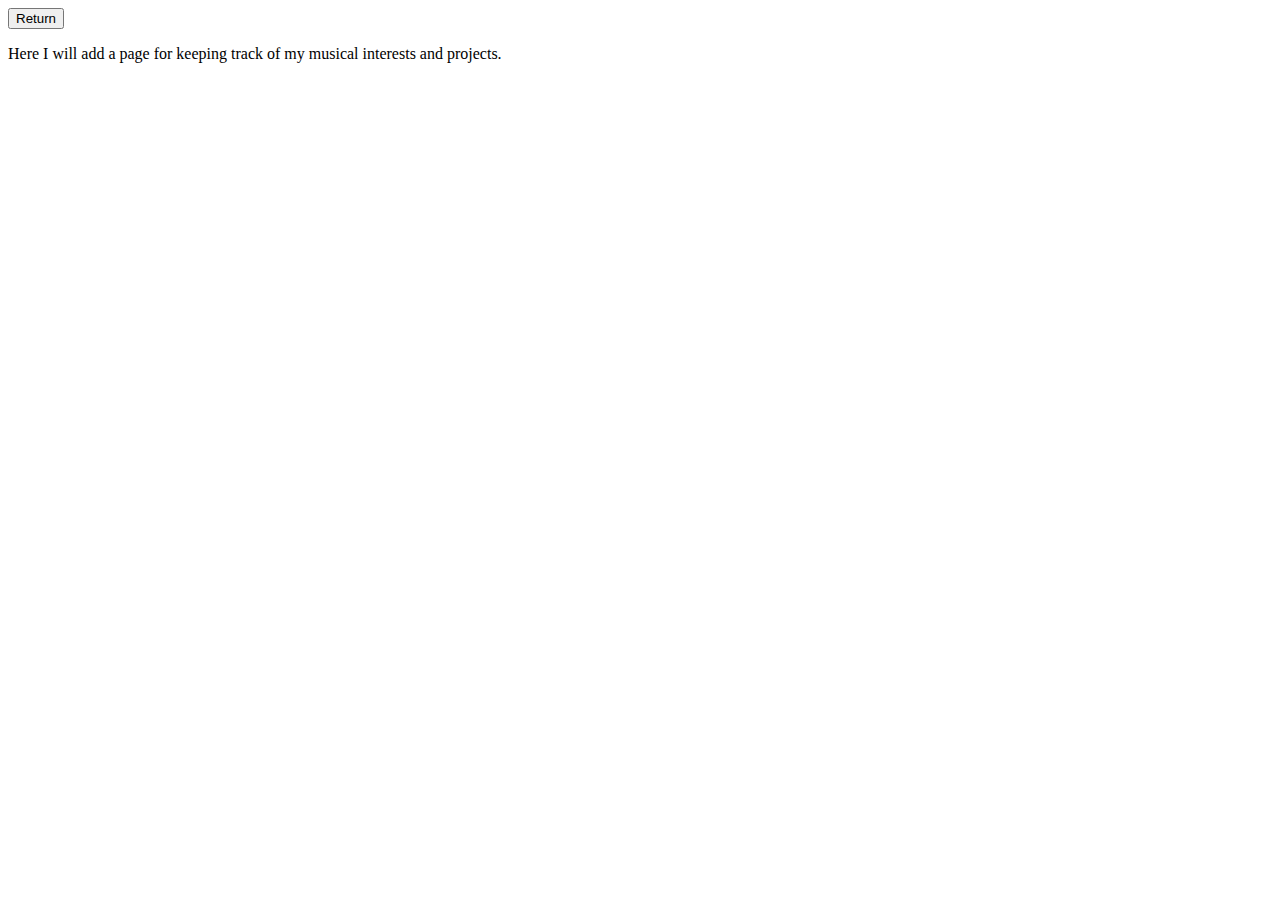
==== music.html @ 69239609 "Add new themed HTML pages and update index.html links" ====
<!DOCTYPE html>
<html lang="en">
<head>
    <meta charset="UTF-8">
    <title>Music</title>
</head>
<body>
<a href="index.html">
    <button>
        Return
    </button>
</a>
<p>
  Here I will add a page for keeping track of my musical interests and projects.
</p>
</body>
</html>
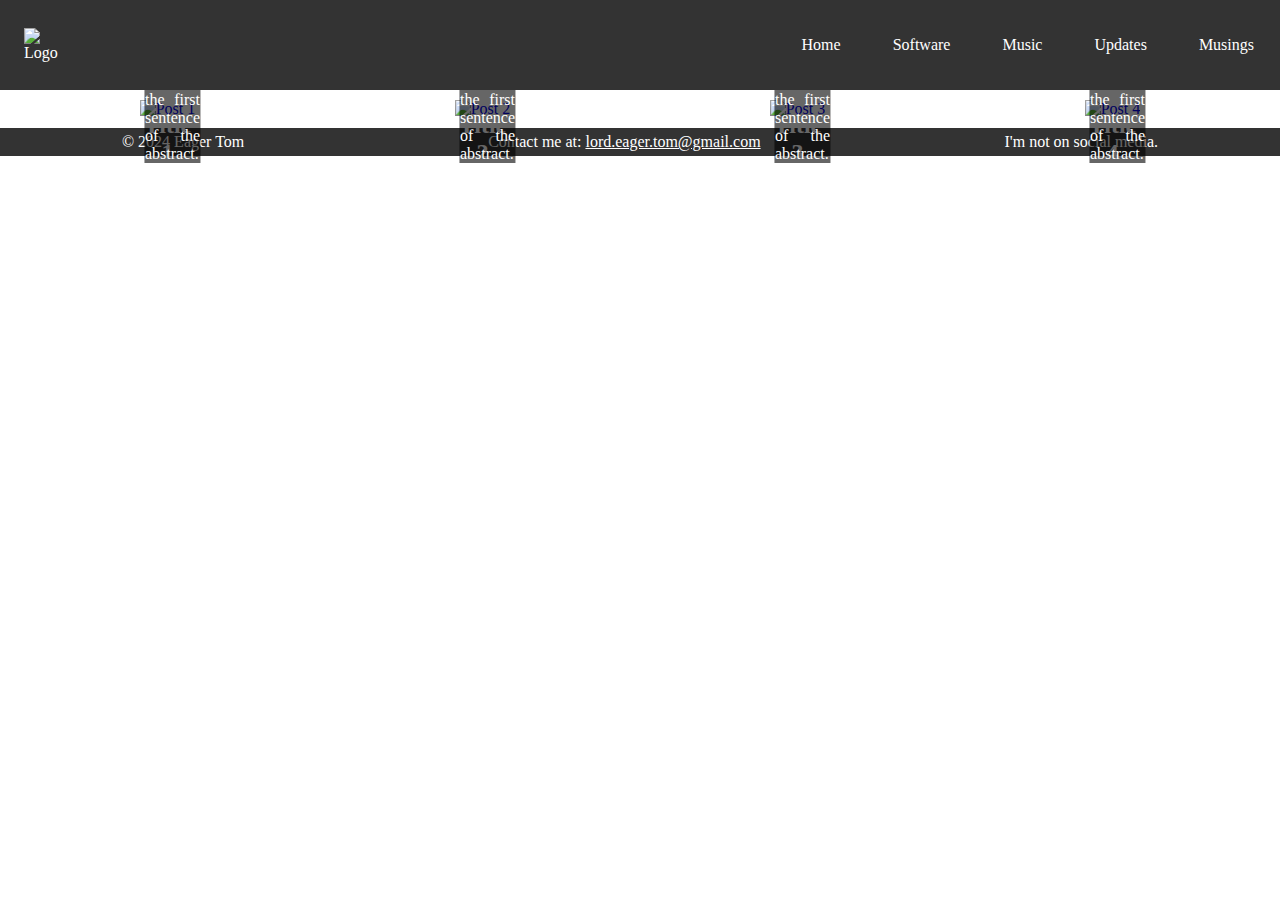
==== commit 4c0a97b5: "Add personal, musings, music, software, and index pages" ====
--- a/music.html
+++ b/music.html
@@ -2,16 +2,61 @@
 <html lang="en">
 <head>
     <meta charset="UTF-8">
-    <title>Music</title>
+    <title>Music Projects</title>
+    <link rel="stylesheet" type="text/css" href="./css/style.css">
 </head>
 <body>
-<a href="index.html">
-    <button>
-        Return
-    </button>
-</a>
-<p>
-  Here I will add a page for keeping track of my musical interests and projects.
-</p>
+<header>
+    <div id="logo"><img src="./imgs/21-9-placeholder.png" alt="Logo"></div>
+    <nav>
+        <ul>
+            <li><a href="index.html">Home</a></li>
+            <li><a href="software.html">Software</a></li>
+            <li><a href="music.html">Music</a></li>
+            <li><a href="personal.html">Updates</a></li>
+            <li><a href="musings.html">Musings</a></li>
+        </ul>
+    </nav>
+</header>
+<div class="post-container">
+    <div class="post-preview">
+        <a href="post1.html">
+            <img src="imgs/square-placeholder.png" alt="Post 1" />
+            <h2>Post Title 1</h2>
+            <p class="post-abstract">This is the first sentence of the abstract.</p>
+        </a>
+    </div>
+    <div class="post-preview">
+        <a href="post2.html">
+            <img src="imgs/square-placeholder.png" alt="Post 2" />
+            <h2>Post Title 2</h2>
+            <p class="post-abstract">This is the first sentence of the abstract.</p>
+        </a>
+    </div>
+    <div class="post-preview">
+        <a href="post3.html">
+            <img src="imgs/square-placeholder.png" alt="Post 3" />
+            <h2>Post Title 3</h2>
+            <p class="post-abstract">This is the first sentence of the abstract.</p>
+        </a>
+    </div>
+    <div class="post-preview">
+        <a href="post4.html">
+            <img src="imgs/square-placeholder.png" alt="Post 4" />
+            <h2>Post Title 4</h2>
+            <p class="post-abstract">This is the first sentence of the abstract.</p>
+        </a>
+    </div>
+</div>
+<footer>
+    <p>© 2024 Eager Tom</p>
+    <p>
+        Contact me at:
+        <a href="mailto:lord.eager.tom@gmail.com">lord.eager.tom@gmail.com</a>
+    </p>
+    <p>
+        I'm not on social media.
+    </p>
+</footer>
 </body>
 </html>--- a/css/style.css
+++ b/css/style.css
@@ -0,0 +1,157 @@
+a {
+    border: 0;
+}
+
+p {
+  text-align: justify;
+  margin: 5px;
+}
+
+body {
+    margin: 0;
+}
+
+header {
+    position: sticky;
+    width: 100%;
+    background-color: #333;
+    color: white;
+    z-index: 9999;
+    height: auto;
+    margin: 0;
+    padding: 0;
+    display: flex;
+    align-items: center;
+    justify-content: space-between;
+}
+
+#logo {
+    margin: 10px;
+    display: flex;
+    justify-content: center;
+}
+
+header img {
+    width: 60%;
+    margin: 10px;
+}
+
+header nav ul {
+    list-style-type: none;
+    float: right;
+    display: flex;
+    align-items: space-around;
+}
+
+header nav ul li {
+    float: left;
+    margin: 10px;
+}
+
+header nav ul li a {
+    display: block;
+    color: white;
+    text-align: center;
+    padding: 10px 16px;
+    text-decoration: none;
+}
+
+h1 {
+    display: flex;
+    justify-content: center;
+    align-items: center;
+    margin: 10px;
+}
+
+img {
+    float: left;
+    width: 25%;
+}
+
+img.homepage {
+    margin: 10px;
+}
+
+.box {
+    display: flex;
+    flex-direction: column;
+}
+
+.box > div {
+    display: flex;
+    justify-content: space-between; /* This provides space around items */
+    align-items: center; /* This aligns items vertically in the center */
+    margin: 10px;
+}
+
+.box > div:nth-child(even) {
+    flex-direction: row-reverse;
+}
+
+.box > div > div > h2 {
+    flex-grow: 1;
+    text-align: center;
+}
+
+footer {
+    display: flex;
+    justify-content: space-around;
+    background-color: #333;
+    color: white;
+    width: 100%;
+    height: auto;
+    margin: 0;
+    padding: 0;
+}
+
+footer a {
+    color: white;
+}
+
+.post-container {
+  display: flex;
+  flex-wrap: wrap;
+  justify-content: space-around;
+  margin: 10px;
+}
+
+post-container * {
+  margin: 0;
+}
+
+.post-preview {
+  position: relative;
+  align-items: center;
+  justify-content: center;
+}
+
+.post-preview img {
+  width: 100%;
+  height: 100%;
+  object-fit: cover;
+}
+
+.post-preview a {
+  display: block;
+  text-align: center;
+}
+
+.post-preview h2 {
+  position: absolute;
+  top: 30%;
+  left: 50%;
+  transform: translate(-50%, -50%);
+  z-index: 1;
+  color: #ffffff;
+}
+
+.post-abstract {
+  position: absolute;
+  top: 70%;
+  left: 50%;
+  transform: translate(-50%, -50%);
+  z-index: 1;
+  color: #ffffff;
+  /* If you need a background color for better readability */
+  background-color: rgba(0, 0, 0, 0.6);
+}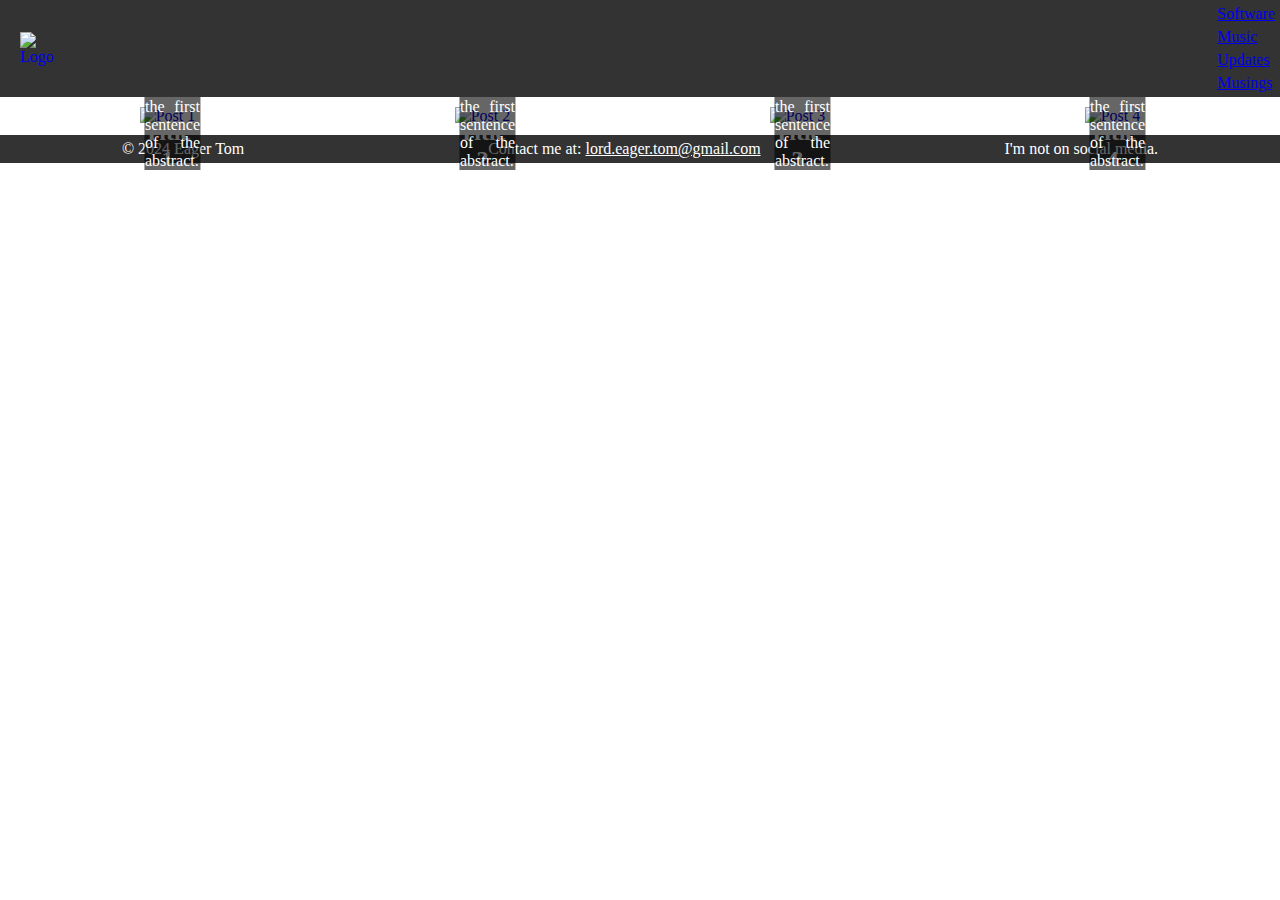
==== commit 169bb1ce: "Update navigation structure and logo link" ====
--- a/music.html
+++ b/music.html
@@ -7,15 +7,12 @@
 </head>
 <body>
 <header>
-    <div id="logo"><img src="./imgs/21-9-placeholder.png" alt="Logo"></div>
+    <div id="logo"><a href="index.html"><img src="./imgs/logo copy.png" alt="Logo"></a></div>
     <nav>
-        <ul>
-            <li><a href="index.html">Home</a></li>
-            <li><a href="software.html">Software</a></li>
-            <li><a href="music.html">Music</a></li>
-            <li><a href="personal.html">Updates</a></li>
-            <li><a href="musings.html">Musings</a></li>
-        </ul>
+        <div class="nav-item"><p><a href="software.html">Software</a></p></div>
+        <div class="nav-item"><p><a href="music.html">Music</a></p></div>
+        <div class="nav-item"><p><a href="personal.html">Updates</a></p></div>
+        <div class="nav-item"><p><a href="musings.html">Musings</a></p></div>
     </nav>
 </header>
 <div class="post-container">
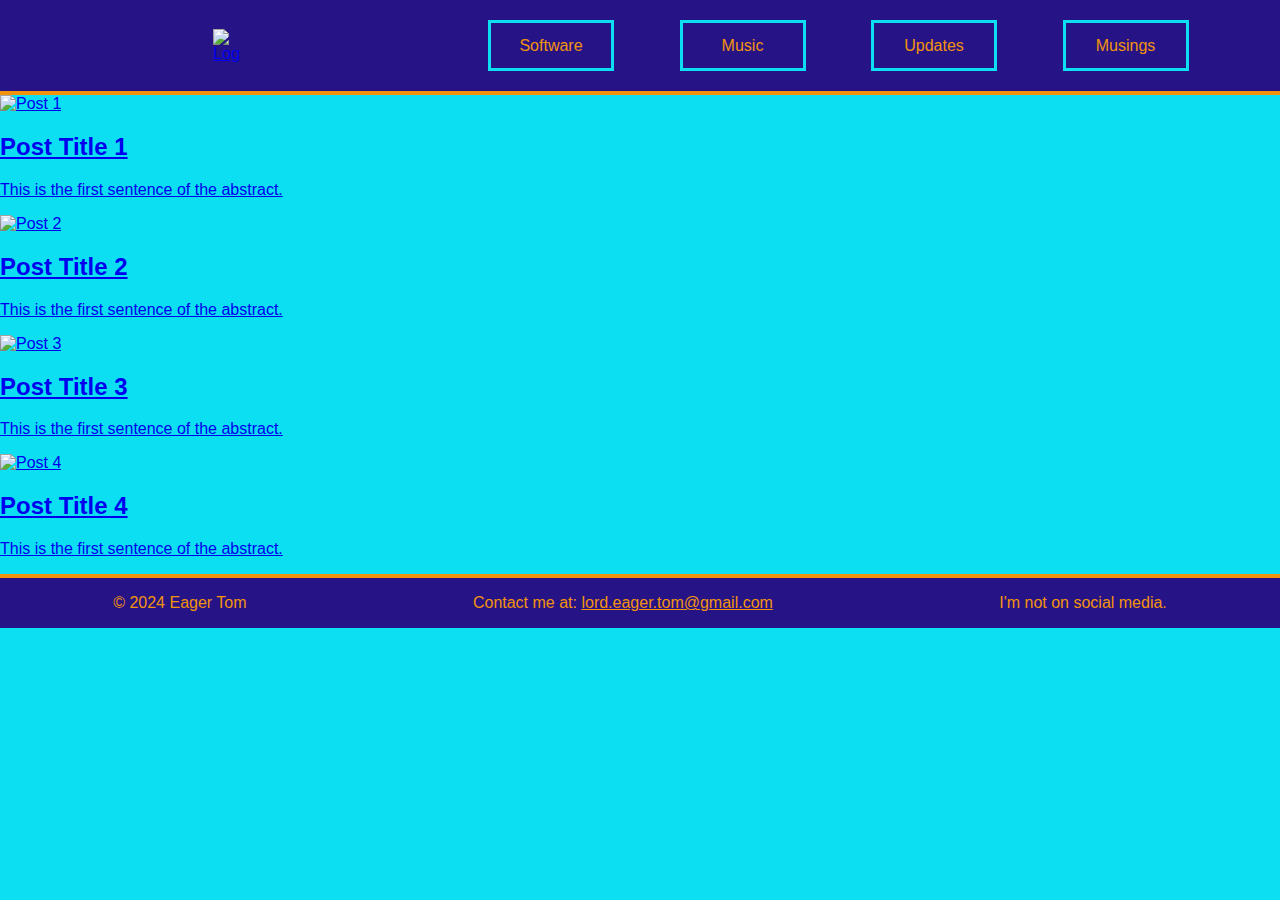
==== commit ef809b06: "Update stylesheet links in HTML files" ====
--- a/music.html
+++ b/music.html
@@ -3,7 +3,8 @@
 <head>
     <meta charset="UTF-8">
     <title>Music Projects</title>
-    <link rel="stylesheet" type="text/css" href="./css/style.css">
+    <!--    <link rel="stylesheet" type="text/css" href="./css/style.css">-->
+    <link rel="stylesheet" type="text/css" href="./css/new_style.css">
 </head>
 <body>
 <header>
--- a/css/new_style.css
+++ b/css/new_style.css
@@ -0,0 +1,181 @@
+
+/* global stuff */
+
+:root { /* color scheme */
+    --primary-color: hsl(35, 90%, 50%);
+    --secondary-color: hsl(250, 75%, 30%);
+    --tertiary-color: hsl(185, 90%, 50%);
+    --quaternary-color: hsl(335, 90%, 50%);
+    --quintessential-color: hsl(95, 90%, 50%);
+}
+
+body {
+    margin: 0;
+    font-family: Arial, sans-serif;
+    background-color: var(--tertiary-color);
+    color: var(--primary-color);
+}
+
+/* header stuff */
+
+header {
+    position: sticky;
+    top: 0;
+    display: flex;
+    justify-content: space-around;
+    align-items: center;
+    padding: 10px;
+    background-color: var(--secondary-color);
+    border-bottom: 4px solid var(--primary-color);
+}
+
+#logo {
+    display: flex;
+    justify-content: center;
+    align-items: center;
+    max-width: 40%;
+    min-width: 360px;
+}
+
+#logo a {
+    display: flex;
+    justify-content: center;
+    align-items: center;
+    pointer-events: none; /* Makes link inactive */
+}
+
+#logo a img {
+    max-width: 50%;
+    height: auto;
+    pointer-events: auto; /* Brings back the link activity only on image */
+}
+
+nav {
+    display: grid;
+    grid-template-columns: repeat(4, 1fr);
+    justify-content: center;
+    gap: 10px;
+    width: 60%;
+}
+
+@media (max-width: 800px) {
+    nav {
+        grid-template-columns: repeat(2, 1fr);
+    }
+}
+
+.nav-item {
+    display: flex;
+    align-items: center;
+    justify-content: center;
+    margin: 10px;
+    height: 45px;
+    width: 120px;
+    border: 3px solid var(--tertiary-color);
+}
+
+.nav-item a {
+    color: var(--primary-color);
+    text-decoration: none;
+}
+
+/* main stuff */
+
+main {
+    margin: 30px 100px;
+}
+
+h1 {
+    text-align: center;
+    background-color: var(--secondary-color);
+    padding: 10px;
+}
+
+.left {
+    margin: 80px 20px;
+    box-shadow: inset 20px 20px 0 var(--tertiary-color),
+                20px 20px 0 var(--secondary-color);
+    background-color: var(--secondary-color);
+}
+
+.right {
+    margin: 80px 20px;
+    box-shadow: inset -20px 20px 0 var(--tertiary-color),
+                -20px 20px 0 var(--secondary-color);
+    background-color: var(--secondary-color);
+}
+
+p.intro {
+    text-align: justify;
+}
+
+#paragraph1 {
+    padding-top: 40px;
+}
+
+.left h1 {
+    margin-top: 40px;
+    padding-top: 40px;
+}
+
+.left h2 {
+    margin-top: 40px;
+    padding-top: 40px;
+}
+
+.right h1 {
+    text-align: right;
+    margin-top: 40px;
+    padding-top: 40px;
+}
+
+.right h2 {
+    text-align: right;
+    margin-top: 40px;
+    padding-top: 40px;
+}
+
+.left p {
+    margin-left: 40px;
+    margin-top: 0px;
+    line-height: 1.6;
+}
+
+.right p {
+    text-align: right;
+    margin-right: 40px;
+    margin-top: 0px;
+    line-height: 1.6;
+}
+
+.left-img-container {
+    margin-right: 20px;
+    margin-bottom: 0px;
+    float: left;
+    box-shadow: -20px -20px 0 var(--primary-color);
+}
+
+.right-img-container {
+    margin-left: 20px;
+    margin-bottom: 0px;
+    float: right;
+    box-shadow: 20px -20px 0 var(--primary-color);
+}
+
+/* footer stuff */
+
+footer {
+    display: flex;
+    justify-content: space-around;
+    background-color: var(--secondary-color);
+    color: var(--primary-color);
+    width: 100%;
+    height: auto;
+    margin: 0;
+    padding: 0;
+    border-top: 4px solid var(--primary-color);
+}
+
+footer a {
+    color: var(--primary-color);
+}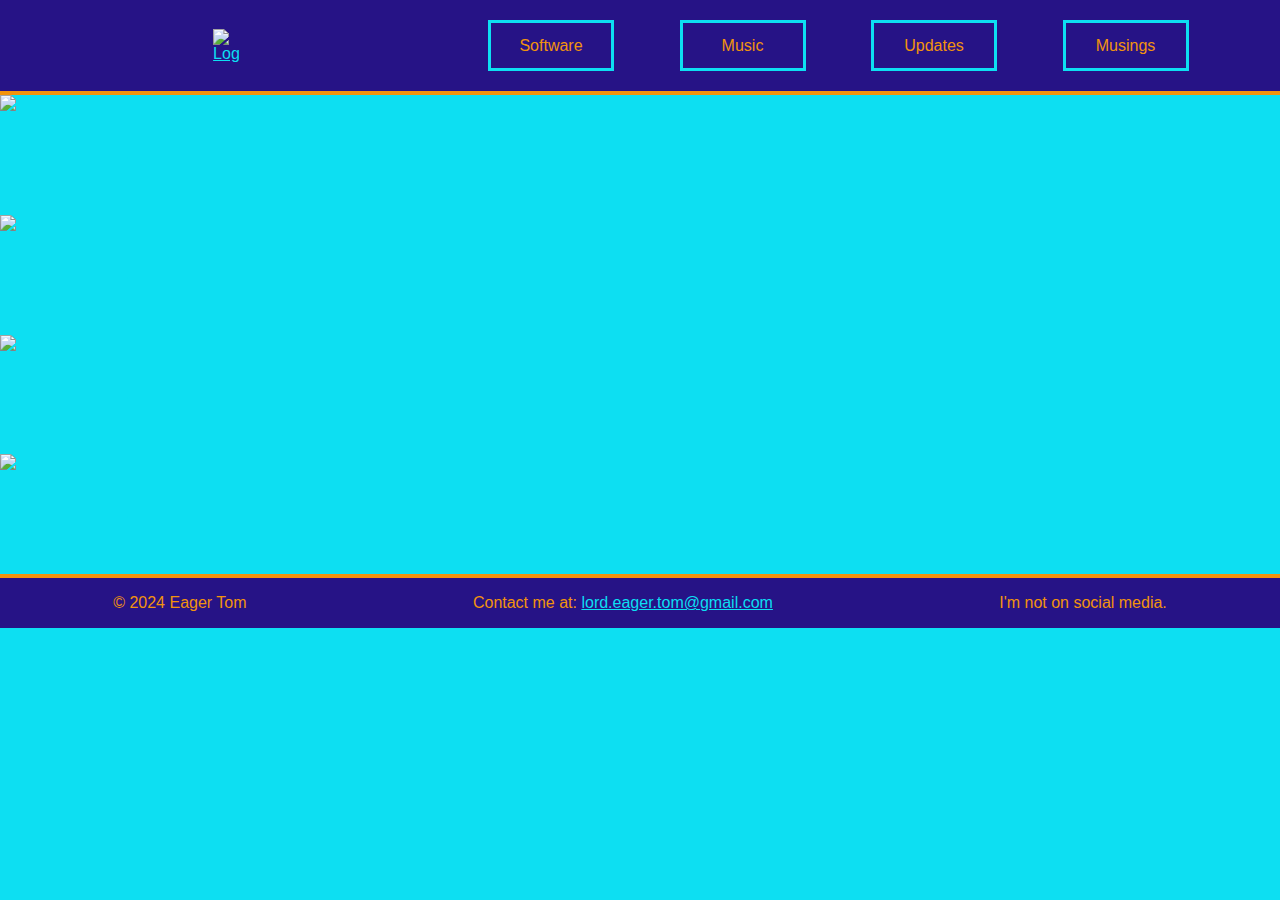
==== commit 3a5045a7: "Refactor CSS files and update HTML references" ====
--- a/music.html
+++ b/music.html
@@ -3,8 +3,8 @@
 <head>
     <meta charset="UTF-8">
     <title>Music Projects</title>
-    <!--    <link rel="stylesheet" type="text/css" href="./css/style.css">-->
-    <link rel="stylesheet" type="text/css" href="./css/new_style.css">
+    <!--    <link rel="stylesheet" type="text/styles" href="./styles/style.styles">-->
+    <link rel="stylesheet" type="text/css" href="./styles/gallery.css">
 </head>
 <body>
 <header>
--- a/styles/gallery.css
+++ b/styles/gallery.css
@@ -0,0 +1,115 @@
+
+/* global stuff */
+
+:root { /* color scheme */
+    --primary-color: hsl(35, 90%, 50%);
+    --secondary-color: hsl(250, 75%, 30%);
+    --tertiary-color: hsl(185, 90%, 50%);
+    --quaternary-color: hsl(335, 90%, 50%);
+    --quintessential-color: hsl(95, 90%, 50%);
+}
+
+body {
+    margin: 0;
+    font-family: Arial, sans-serif;
+    background-color: var(--tertiary-color);
+    color: var(--primary-color);
+}
+
+a:link, a:visited {
+    cursor: pointer;
+    text-decoration: underline;
+}
+
+a:link {
+    color: var(--tertiary-color);
+}
+
+a:visited {
+    color: var(--quaternary-color);
+}
+
+/* header stuff */
+
+header {
+    position: sticky;
+    top: 0;
+    display: flex;
+    justify-content: space-around;
+    align-items: center;
+    padding: 10px;
+    background-color: var(--secondary-color);
+    border-bottom: 4px solid var(--primary-color);
+}
+
+#logo {
+    display: flex;
+    justify-content: center;
+    align-items: center;
+    max-width: 40%;
+    min-width: 360px;
+}
+
+#logo a {
+    display: flex;
+    justify-content: center;
+    align-items: center;
+    pointer-events: none; /* Makes link inactive */
+}
+
+#logo a img {
+    max-width: 50%;
+    height: auto;
+    pointer-events: auto; /* Brings back the link activity only on image */
+}
+
+nav {
+    display: grid;
+    grid-template-columns: repeat(4, 1fr);
+    justify-content: center;
+    gap: 10px;
+    width: 60%;
+}
+
+@media (max-width: 800px) {
+    nav {
+        grid-template-columns: repeat(2, 1fr);
+    }
+}
+
+.nav-item {
+    display: flex;
+    align-items: center;
+    justify-content: center;
+    margin: 10px;
+    height: 45px;
+    width: 120px;
+    border: 3px solid var(--tertiary-color);
+}
+
+.nav-item a {
+    color: var(--primary-color);
+    text-decoration: none;
+}
+
+/* main stuff */
+
+
+
+/* footer stuff */
+
+footer {
+    display: flex;
+    justify-content: space-around;
+    background-color: var(--secondary-color);
+    color: var(--primary-color);
+    width: 100%;
+    height: auto;
+    margin: 0;
+    padding: 0;
+    border-top: 4px solid var(--primary-color);
+}
+
+footer a {
+    color: var(--primary-color);
+}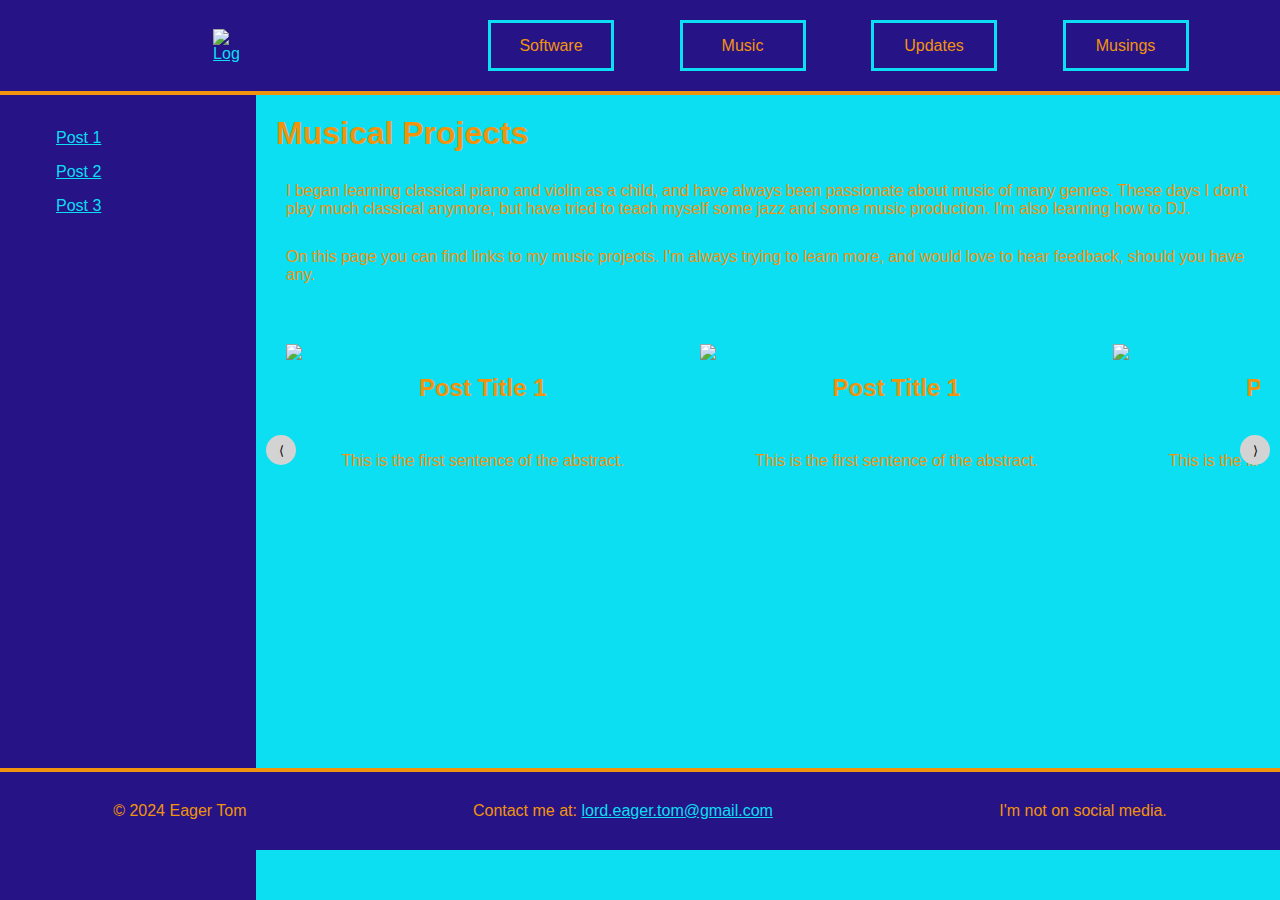
==== commit 30f91b69: "Revamp music.html layout and add scroll functionality" ====
--- a/music.html
+++ b/music.html
@@ -2,7 +2,7 @@
 <html lang="en">
 <head>
     <meta charset="UTF-8">
-    <title>Music Projects</title>
+    <title>Software Skills and Projects</title>
     <!--    <link rel="stylesheet" type="text/styles" href="./styles/style.styles">-->
     <link rel="stylesheet" type="text/css" href="./styles/gallery.css">
 </head>
@@ -16,36 +16,78 @@
         <div class="nav-item"><p><a href="musings.html">Musings</a></p></div>
     </nav>
 </header>
-<div class="post-container">
-    <div class="post-preview">
-        <a href="post1.html">
-            <img src="imgs/square-placeholder.png" alt="Post 1" />
-            <h2>Post Title 1</h2>
-            <p class="post-abstract">This is the first sentence of the abstract.</p>
-        </a>
+<div class="sidebar">
+    <ul>
+        <li><a href="#">Post 1</a></li>
+        <li><a href="#">Post 2</a></li>
+        <li><a href="#">Post 3</a></li>
+    </ul>
+</div>
+<main>
+    <div class="gallery description">
+        <h1>Musical Projects</h1>
+        <p>
+            I began learning classical piano and violin as a child, and have always been passionate about music of
+            many genres. These days I don't play much classical anymore, but have tried to teach myself some jazz and
+            some music production. I'm also learning how to DJ.
+        </p>
+        <p>
+            On this page you can find links to my music projects. I'm always trying to learn more, and would love to
+            hear feedback, should you have any.
+        </p>
     </div>
-    <div class="post-preview">
-        <a href="post2.html">
-            <img src="imgs/square-placeholder.png" alt="Post 2" />
-            <h2>Post Title 2</h2>
-            <p class="post-abstract">This is the first sentence of the abstract.</p>
-        </a>
+    <div class="gallery">
+        <button class="scroll-btn scroll-left">⟨</button>
+        <div class="container">
+            <div class="thumbnail">
+                <a href="post1.html">
+                    <img src="imgs/square-placeholder.png" alt="Post 1"/>
+                    <div class="overlay-text">
+                        <h2>Post Title 1</h2>
+                        <p class="post-abstract">This is the first sentence of the abstract.</p>
+                    </div>
+                </a>
+            </div>
+            <div class="thumbnail">
+                <a href="post1.html">
+                    <img src="imgs/square-placeholder.png" alt="Post 1"/>
+                    <div class="overlay-text">
+                        <h2>Post Title 1</h2>
+                        <p class="post-abstract">This is the first sentence of the abstract.</p>
+                    </div>
+                </a>
+            </div>
+            <div class="thumbnail">
+                <a href="post1.html">
+                    <img src="imgs/square-placeholder.png" alt="Post 1"/>
+                    <div class="overlay-text">
+                        <h2>Post Title 1</h2>
+                        <p class="post-abstract">This is the first sentence of the abstract.</p>
+                    </div>
+                </a>
+            </div>
+            <div class="thumbnail">
+                <a href="post1.html">
+                    <img src="imgs/square-placeholder.png" alt="Post 1"/>
+                    <div class="overlay-text">
+                        <h2>Post Title 1</h2>
+                        <p class="post-abstract">This is the first sentence of the abstract.</p>
+                    </div>
+                </a>
+            </div>
+            <div class="thumbnail">
+                <a href="post1.html">
+                    <img src="imgs/square-placeholder.png" alt="Post 1"/>
+                    <div class="overlay-text">
+                        <h2>Post Title 1</h2>
+                        <p class="post-abstract">This is the first sentence of the abstract.</p>
+                    </div>
+                </a>
+            </div>
+        </div>
+        <button class="scroll-btn scroll-right">⟩</button>
     </div>
-    <div class="post-preview">
-        <a href="post3.html">
-            <img src="imgs/square-placeholder.png" alt="Post 3" />
-            <h2>Post Title 3</h2>
-            <p class="post-abstract">This is the first sentence of the abstract.</p>
-        </a>
-    </div>
-    <div class="post-preview">
-        <a href="post4.html">
-            <img src="imgs/square-placeholder.png" alt="Post 4" />
-            <h2>Post Title 4</h2>
-            <p class="post-abstract">This is the first sentence of the abstract.</p>
-        </a>
-    </div>
-</div>
+</main>
 <footer>
     <p>© 2024 Eager Tom</p>
     <p>
@@ -56,5 +98,26 @@
         I'm not on social media.
     </p>
 </footer>
+<script>
+    var btnLeft = document.querySelector('.scroll-left');
+    var btnRight = document.querySelector('.scroll-right');
+    var container = document.querySelector('.container');
+
+    btnRight.addEventListener('click', function() {
+    container.scrollBy({
+    top: 0,
+    left: 200, // Change this to the amount you want to scroll
+    behavior: 'smooth'
+    });
+    });
+
+    btnLeft.addEventListener('click', function() {
+    container.scrollBy({
+    top: 0,
+    left: -200, // Change this to the amount you want to scroll
+    behavior: 'smooth'
+    });
+    });
+</script>
 </body>
 </html>--- a/styles/gallery.css
+++ b/styles/gallery.css
@@ -94,11 +94,113 @@
 
 /* main stuff */
 
-
+.sidebar {
+    position: fixed;
+    width: 20%;
+    height: 100vh;
+    overflow-y: auto;
+    padding: 10px 0;
+    background-color: var(--secondary-color);
+    z-index: 1;
+}
+
+.sidebar ul li {
+    list-style-type: none;
+    padding: 8px 16px;
+}
+
+.gallery {
+    margin-left: 20%;  /* get the gallery clear of the sidebar */
+    width: 80%;
+    float: left;
+    clear: left;
+}
+
+h1 {
+    margin: 20px;
+}
+
+p {
+    margin: 30px;
+}
+
+.container {
+    margin: 20px;
+    height: 25%;
+}
+
+.gallery .container {
+    display: flex; /* aligns thumbnails in a row */
+    overflow-x: auto; /* enables horizontal scrolling */
+    white-space: nowrap; /* prevents thumbnail from wrapping to the next line */
+    -webkit-overflow-scrolling: touch; /* smooth scrolling for touch devices */
+}
+
+.thumbnail {
+    flex: 0 0 40%; /* prevents thumbnails from stretching */
+    margin: 10px; /* spacing between thumbnails, adjust as needed */
+    position: relative;
+    aspect-ratio: 1 / 1;
+}
+
+.thumbnail a {
+    display: block;
+    width: 100%;
+    height: 100%;
+}
+
+.thumbnail img,
+.thumbnail .overlay-text {
+    position: absolute;
+    top: 0;
+    left: 0;
+    width: 100%;
+    height: auto;
+}
+
+.thumbnail .overlay-text {
+    display: flex;
+    justify-content: center;
+    align-items: center;
+    flex-direction: column;
+    color: var(--primary-color);  /* adjust as needed */
+    text-align: center;
+    padding: 10px;  /* adjust as needed */
+    box-sizing: border-box;
+}
+
+.scroll-btn {
+    position: absolute;
+    top: 50%;
+    transform: translateY(-50%);
+    background: lightgray;
+    border: none;
+    border-radius: 50%;
+    width: 30px;
+    height: 30px;
+    cursor: pointer;
+}
+
+.scroll-left {
+    margin-left: 20%;
+    z-index: 2;
+    left: 10px;
+}
+
+.scroll-right {
+    z-index: 2;
+    right: 10px;
+}
+
+main {
+    height: 100%;
+}
 
 /* footer stuff */
 
 footer {
+    position: relative;
+    z-index: 2;
     display: flex;
     justify-content: space-around;
     background-color: var(--secondary-color);
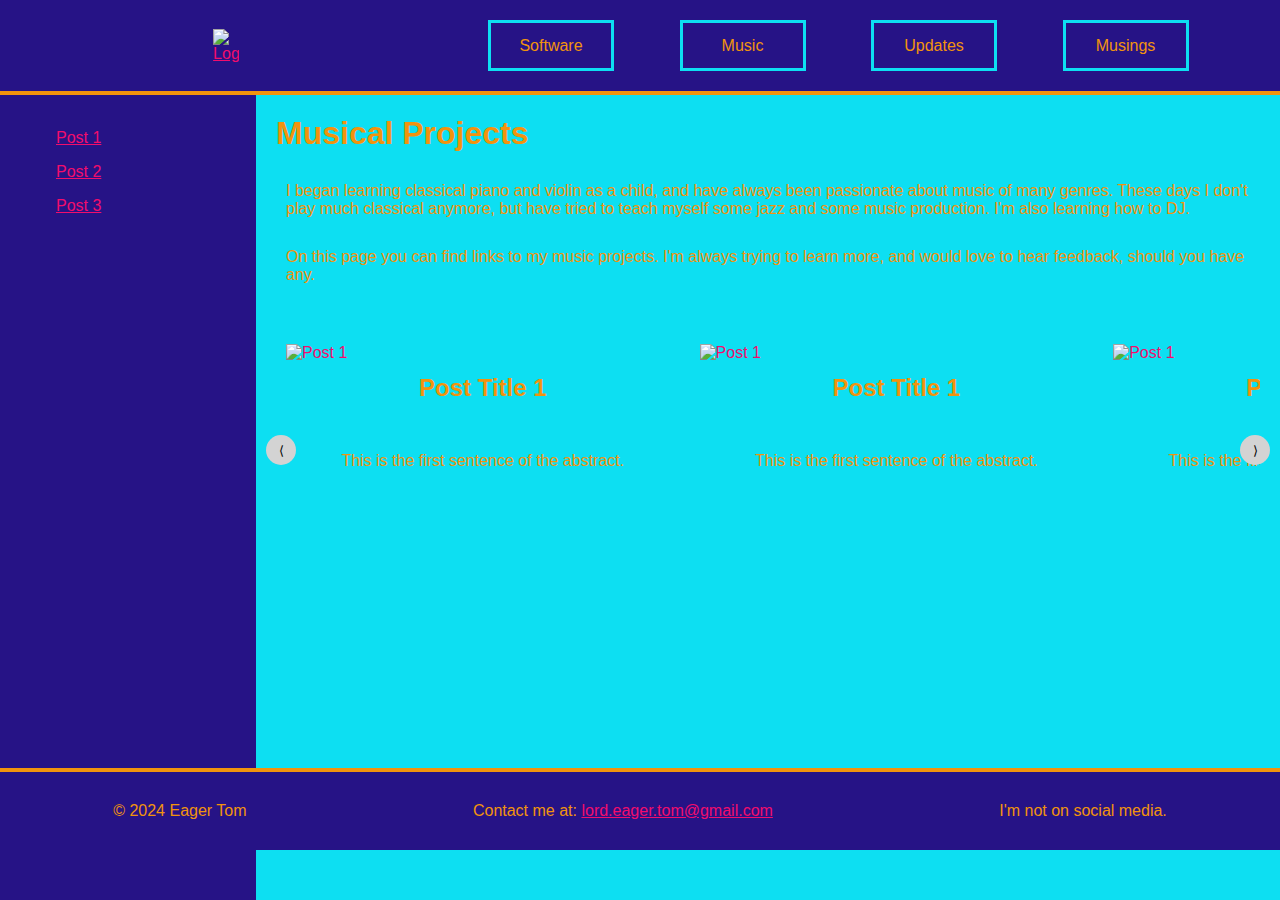
==== commit a517902a: "Remove commented-out stylesheet links and fix CSS color variables." ====
--- a/music.html
+++ b/music.html
@@ -2,8 +2,7 @@
 <html lang="en">
 <head>
     <meta charset="UTF-8">
-    <title>Software Skills and Projects</title>
-    <!--    <link rel="stylesheet" type="text/styles" href="./styles/style.styles">-->
+    <title>Music Projects</title>
     <link rel="stylesheet" type="text/css" href="./styles/gallery.css">
 </head>
 <body>
--- a/styles/gallery.css
+++ b/styles/gallery.css
@@ -22,11 +22,11 @@
 }
 
 a:link {
-    color: var(--tertiary-color);
+    color: var(--quaternary-color);
 }
 
 a:visited {
-    color: var(--quaternary-color);
+    color: var(--quintessential-color);
 }
 
 /* header stuff */
